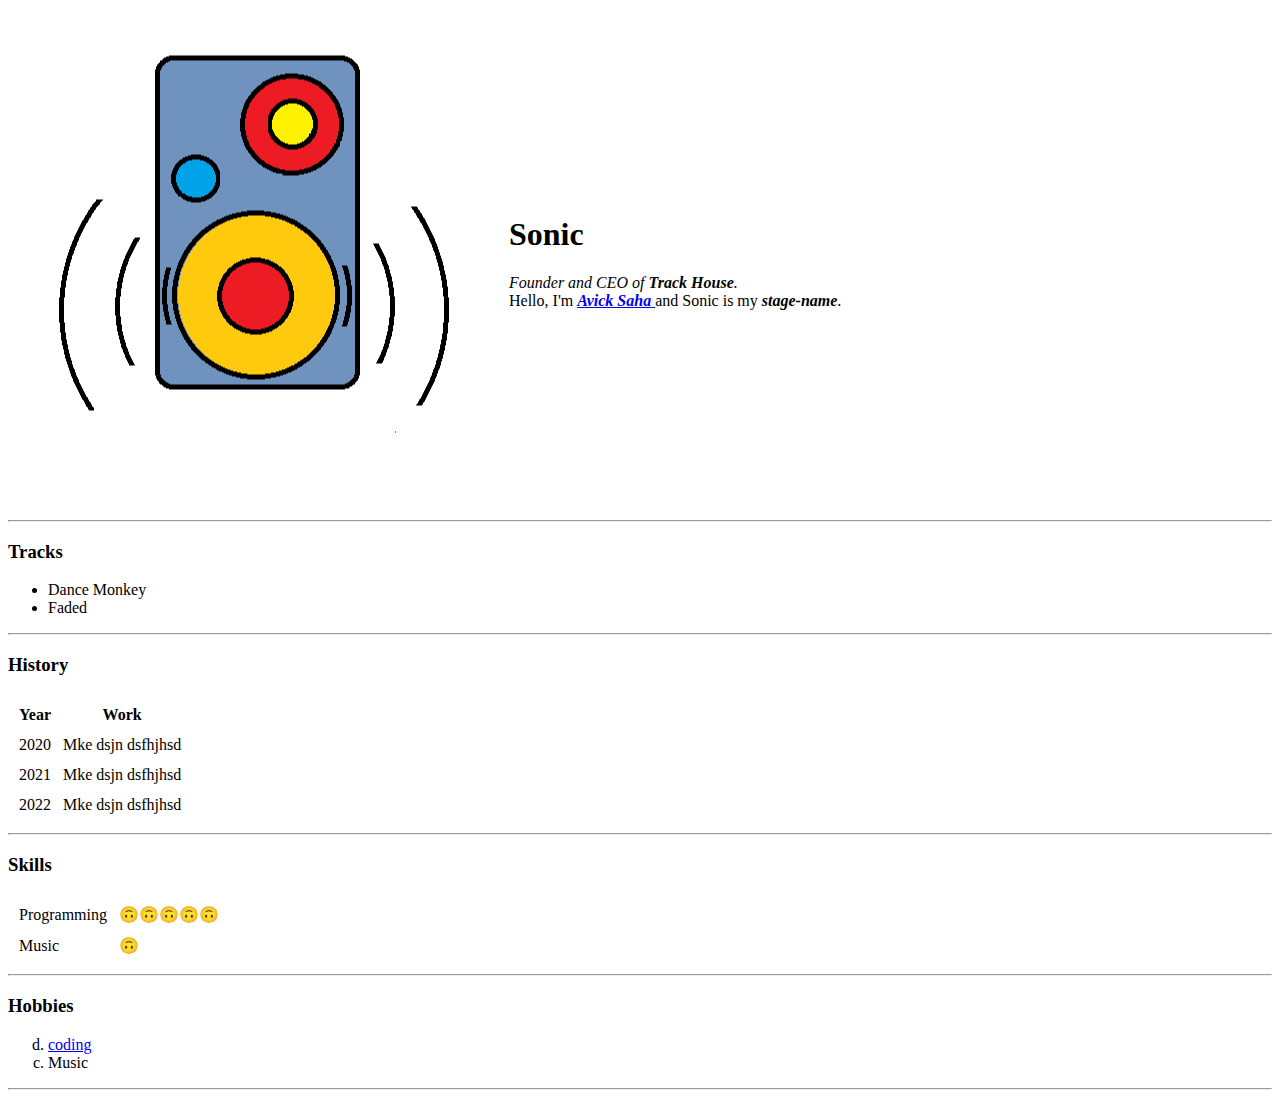
==== index.html @ 2baba64e "Add initialize personal files" ====
<!DOCTYPE html>
<html lang="en">

<head>
  <meta charset="UTF-8">
  <meta name="viewport" content="width=device-width, initial-scale=1.0">
  <meta http-equiv="X-UA-Compatible" content="ie=edge">
  <title>Sonic's Personal Web Page</title>
</head>

<body>
  <table>
    <tr>
      <td><img src="Logo.png" alt=""></td>
      <td>
        <h1>Sonic</h1>
        <p><em>Founder and CEO of <strong>Track House</strong>.</em>
          <br>Hello, I'm <a href="contact-me.html"><em><strong>Avick Saha</strong>
            </em>
          </a> and Sonic is my <em><strong>stage-name</strong></em>.
        </p>
      </td>
    </tr>
  </table>
  <hr>
  <h3>Tracks</h3>
  <ul>
    <li>Dance Monkey</li>
    <li>Faded</li>
  </ul>
  <hr>
  <h3>History</h3>
  <table cellspacing="10">
    <thead>
      <tr>
        <th>Year</th>
        <th>Work</th>
      </tr>
    </thead>
    <tbody>
      <tr>
        <td>2020</td>
        <td>Mke dsjn dsfhjhsd</td>
      </tr>
      <tr>
        <td>2021</td>
        <td>Mke dsjn dsfhjhsd</td>
      </tr>
      <tr>
        <td>2022</td>
        <td>Mke dsjn dsfhjhsd</td>
      </tr>
    </tbody>
  </table>
  <hr>
  <h3>Skills</h3>
  <table cellspacing="10">
    <tr>
      <td>Programming</td>
      <td>🙃🙃🙃🙃🙃</td>
    </tr>
    <tr>
      <td>Music</td>
      <td>🙃</td>
    </tr>
  </table>
  <hr>
  <h3>Hobbies</h3>
  <ol type="a" start="4" reversed>
    <li><a href="https://code.org/">coding</a>
    </li>
    <li>Music</li>
  </ol>
  <hr>
</body>

</html>
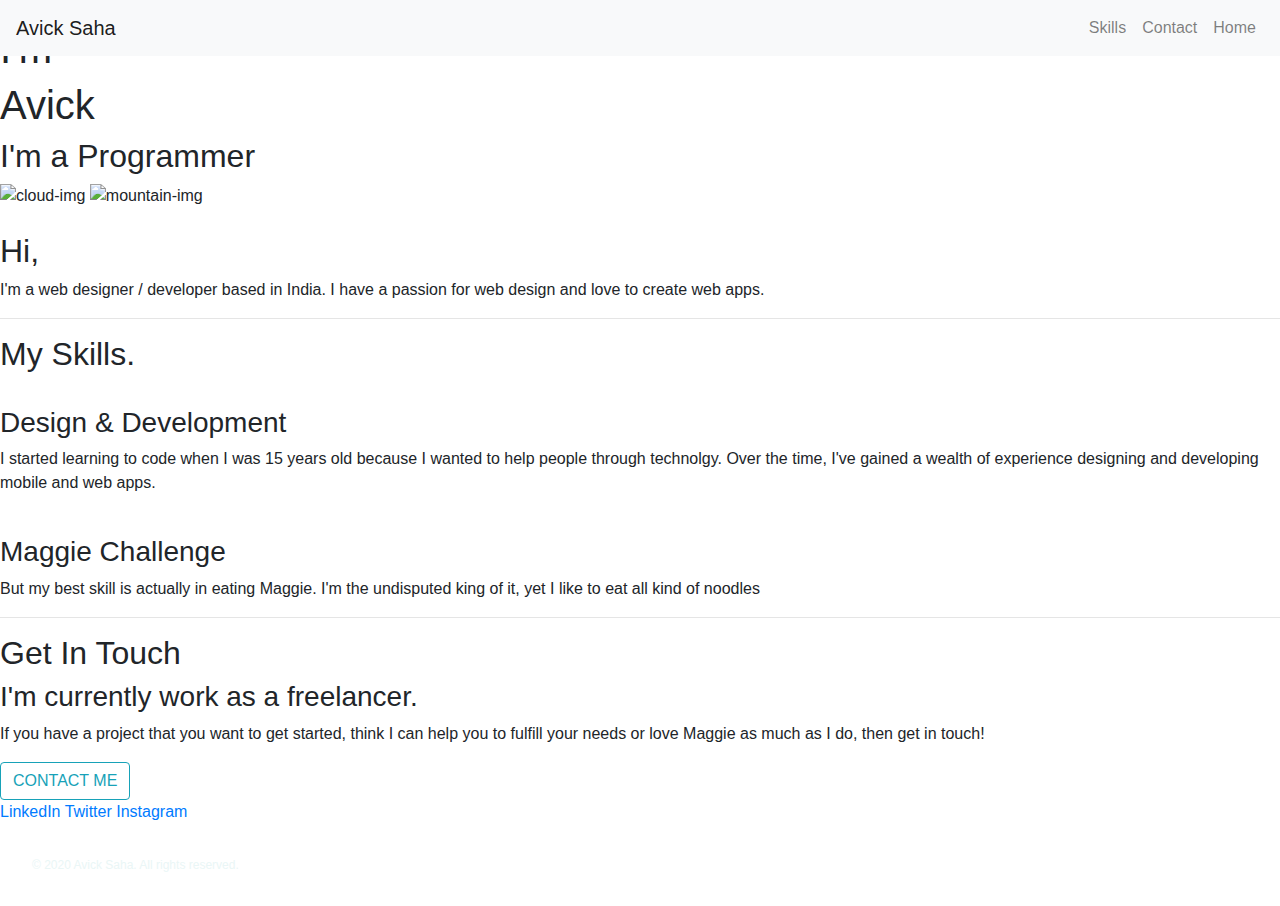
==== commit 570fccfa: "Update index.html" ====
--- a/index.html
+++ b/index.html
@@ -2,76 +2,92 @@
 <html lang="en">
 
 <head>
+
+  <!-- Required meta tags -->
   <meta charset="UTF-8">
-  <meta name="viewport" content="width=device-width, initial-scale=1.0">
+  <meta name="viewport" content="width=device-width, initial-scale=1.0 shrink-to-fit=no">
   <meta http-equiv="X-UA-Compatible" content="ie=edge">
-  <title>Sonic's Personal Web Page</title>
+
+  <!-- Bootstrap CSS -->
+  <link rel="stylesheet" href="https://stackpath.bootstrapcdn.com/bootstrap/4.5.2/css/bootstrap.min.css" integrity="sha384-JcKb8q3iqJ61gNV9KGb8thSsNjpSL0n8PARn9HuZOnIxN0hoP+VmmDGMN5t9UJ0Z" crossorigin="anonymous">
+
+  <link rel="stylesheet" href="styles.css">
+  <link rel="icon" href="man.ico">
+  <link href="https://fonts.googleapis.com/css2?family=Merriweather&family=Montserrat&family=Sacramento&display=swap" rel="stylesheet">
+  <title>Avick Saha</title>
 </head>
 
 <body>
-  <table>
-    <tr>
-      <td><img src="Logo.png" alt=""></td>
-      <td>
-        <h1>Sonic</h1>
-        <p><em>Founder and CEO of <strong>Track House</strong>.</em>
-          <br>Hello, I'm <a href="contact-me.html"><em><strong>Avick Saha</strong>
-            </em>
-          </a> and Sonic is my <em><strong>stage-name</strong></em>.
-        </p>
-      </td>
-    </tr>
-  </table>
-  <hr>
-  <h3>Tracks</h3>
-  <ul>
-    <li>Dance Monkey</li>
-    <li>Faded</li>
-  </ul>
-  <hr>
-  <h3>History</h3>
-  <table cellspacing="10">
-    <thead>
-      <tr>
-        <th>Year</th>
-        <th>Work</th>
-      </tr>
-    </thead>
-    <tbody>
-      <tr>
-        <td>2020</td>
-        <td>Mke dsjn dsfhjhsd</td>
-      </tr>
-      <tr>
-        <td>2021</td>
-        <td>Mke dsjn dsfhjhsd</td>
-      </tr>
-      <tr>
-        <td>2022</td>
-        <td>Mke dsjn dsfhjhsd</td>
-      </tr>
-    </tbody>
-  </table>
-  <hr>
-  <h3>Skills</h3>
-  <table cellspacing="10">
-    <tr>
-      <td>Programming</td>
-      <td>🙃🙃🙃🙃🙃</td>
-    </tr>
-    <tr>
-      <td>Music</td>
-      <td>🙃</td>
-    </tr>
-  </table>
-  <hr>
-  <h3>Hobbies</h3>
-  <ol type="a" start="4" reversed>
-    <li><a href="https://code.org/">coding</a>
-    </li>
-    <li>Music</li>
-  </ol>
-  <hr>
+
+  <nav class="navbar fixed-top navbar-expand-lg navbar-light bg-light">
+    <!-- Navbar content -->
+    <a class="navbar-brand" href="#">Avick Saha</a>
+    <button class="navbar-toggler" type="button" data-toggle="collapse" data-target="#navbarNav" aria-controls="navbarNav" aria-expanded="false" aria-label="Toggle navigation">
+      <span class="navbar-toggler-icon"></span>
+    </button>
+    <div class="collapse navbar-collapse" id="navbarNav">
+      <ul class="navbar-nav ml-auto">
+        <li class="nav-item"><a class="nav-link" href="#">Skills</a>
+        </li>
+        <li class="nav-item"><a class="nav-link" href="#">Contact</a>
+        </li>
+        <li class="nav-item"><a class="nav-link" href="#">Home</a>
+        </li>
+      </ul>
+    </div>
+  </nav>
+
+  <div class="top-container">
+    <img class="top-cloud" src="images/cloud.png" alt="cloud-img">
+    <h1><span class="first-letter">I'</span>m</h1>
+    <h1><span class="first-letter">A</span>vick</h1>
+    <h2 style="margin-top: 0;">I'm a Programmer</h2>
+    <img class="bottom-cloud" src="images/cloud.png" alt="cloud-img">
+    <img src="images/mountain.png" alt="mountain-img">
+  </div>
+  <div class="middle-container">
+    <div class="profile">
+      <img class="programmer-img" src="images/programmer.png" alt="">
+      <h2>Hi,</h2>
+      <p class="intro">I'm a web designer / developer based in India. I have a passion for web design and love to create web apps.</p>
+    </div>
+    <hr>
+    <div class="skills">
+      <h2>My Skills.</h2>
+      <div class="skill-row">
+        <img class="computer-img" src="images/computer.png" alt="">
+        <h3>Design & Development</h3>
+        <p>I started learning to code when I was 15 years old because I wanted to help people through technolgy. Over the time, I've gained a wealth of experience designing and developing mobile and web apps.</p>
+      </div>
+      <div class="skill-row">
+        <img class="chillies-img" src="images/chillies.png" alt="">
+        <h3>Maggie Challenge</h3>
+        <p>But my best skill is actually in eating Maggie. I'm the undisputed king of it, yet I like to eat all kind of noodles</p>
+      </div>
+    </div>
+    <hr>
+    <div class="contact-me">
+      <h2>Get In Touch</h2>
+      <h3>I'm currently work as a freelancer.</h3>
+      <p class="contact-message">If you have a project that you want to get started, think I can help you to fulfill your needs or love Maggie as much as I do, then get in touch!</p>
+      <a class="btn btn-outline-info" href="mailto:avicksaha17@gmail.com">CONTACT ME</a>
+    </div>
+  </div>
+
+
+  <div class="bottom-container">
+    <a class="footer-link" href="https://www.linkedin.com/">LinkedIn</a>
+    <a class="footer-link" href="https://twitter.com/">Twitter</a>
+    <a class="footer-link" href="https://www.instagram.com/avick_saha/">Instagram</a>
+    <p style="color: #EAF6F6; margin: 32px; font-size: 0.75rem;">© 2020 Avick Saha. All rights reserved.</p>
+  </div>
+
+  <!-- Optional JavaScript -->
+  <!-- jQuery first, then Popper.js, then Bootstrap JS -->
+  <script src="https://code.jquery.com/jquery-3.5.1.slim.min.js" integrity="sha384-DfXdz2htPH0lsSSs5nCTpuj/zy4C+OGpamoFVy38MVBnE+IbbVYUew+OrCXaRkfj" crossorigin="anonymous"></script>
+  <script src="https://cdn.jsdelivr.net/npm/popper.js@1.16.1/dist/umd/popper.min.js" integrity="sha384-9/reFTGAW83EW2RDu2S0VKaIzap3H66lZH81PoYlFhbGU+6BZp6G7niu735Sk7lN" crossorigin="anonymous"></script>
+  <script src="https://stackpath.bootstrapcdn.com/bootstrap/4.5.2/js/bootstrap.min.js" integrity="sha384-B4gt1jrGC7Jh4AgTPSdUtOBvfO8shuf57BaghqFfPlYxofvL8/KUEfYiJOMMV+rV" crossorigin="anonymous"></script>
+</body>
 </body>
 
 </html>
